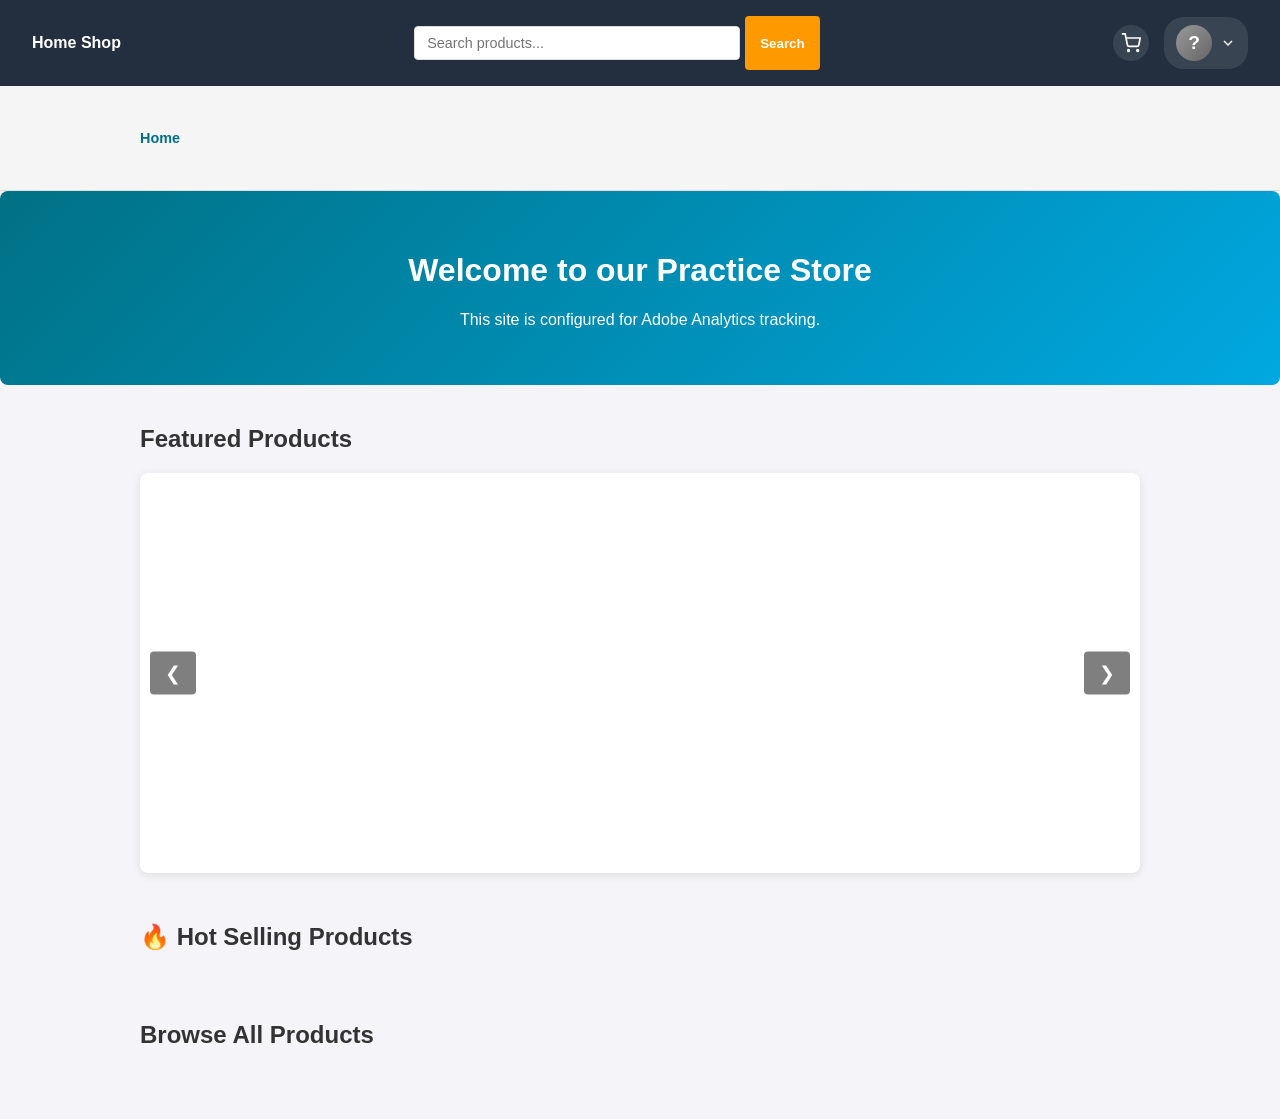
==== index.html @ 01c0d184 "data layer 1" ====
<!DOCTYPE html>
<html lang="en">
<head>
    <meta charset="UTF-8">
    <title>Home - Analytics Shop</title>
    <link rel="stylesheet" href="css/style.css">

    <script>
        window.dataLayer = window.dataLayer || [];
        window.dataLayer.push({
            'event': 'page_view',
            'page': {
                'pageName': 'home page',
                'pageTitle': 'Welcome to Our E-commerce Store',
                'pageType': 'home',
                'language': 'en-US',
                'region': 'North America'
            },
            'device': {
                'deviceType': 'desktop'
            }
        });

        // Initialize digitalData if you are using Adobe's W3C standard
        window.digitalData = window.digitalData || {};
    </script>

    <script>(function(w,d,s,l,i){w[l]=w[l]||[];w[l].push({'gtm.start':
    new Date().getTime(),event:'gtm.js'});var f=d.getElementsByTagName(s)[0],
    j=d.createElement(s),dl=l!='dataLayer'?'&l='+l:'';j.async=true;j.src=
    'https://www.googletagmanager.com/gtm.js?id='+i+dl;f.parentNode.insertBefore(j,f);
    })(window,document,'script','dataLayer','GTM-P7W4HKLP');</script>

    <script async src="https://www.googletagmanager.com/gtag/js?id=G-9Z0FHZN03D"></script>
    <script>
        function gtag(){dataLayer.push(arguments);}
        gtag('js', new Date());
        gtag('config', 'G-9Z0FHZN03D');
    </script>
</head>
<body>
<!-- Google Tag Manager (noscript) -->
<noscript><iframe src="https://www.googletagmanager.com/ns.html?id=GTM-P7W4HKLP"
height="0" width="0" style="display:none;visibility:hidden"></iframe></noscript>
<!-- End Google Tag Manager (noscript) -->
    <script src="js/db-init.js"></script>
    <script src="js/data.js"></script>
    <script src="js/analytics.js"></script>
    <script src="js/search.js"></script>
    <nav id="global-nav" style="display: flex; align-items: center; justify-content: space-between;">
    <div class="nav-links">
        <a href="index.html">Home</a>
        <a href="plp.html">Shop</a>
    </div>
    <div style="flex: 1; display: flex; justify-content: center; margin: 0 20px;">
        <input type="text" id="global-search" placeholder="Search products..." style="padding: 8px 12px; width: 300px; border: 1px solid #ddd; border-radius: 4px; font-size: 0.9rem;">
        <button onclick="performGlobalSearch()" style="padding: 8px 15px; background: #FF9900; color: white; border: none; border-radius: 4px; margin-left: 5px; cursor: pointer; font-weight: bold;">Search</button>
    </div>
    <div style="display: flex; align-items: center; gap: 15px;">
        <a href="cart.html" title="Shopping Cart" style="display: flex; align-items: center; justify-content: center; width: 36px; height: 36px; background: rgba(255, 255, 255, 0.1); border-radius: 50%; transition: background 0.3s; text-decoration: none;" onmouseover="this.style.background='rgba(255, 255, 255, 0.2)'" onmouseout="this.style.background='rgba(255, 255, 255, 0.1)'">
            <svg width="20" height="20" viewBox="0 0 24 24" fill="none" stroke="white" stroke-width="2">
                <circle cx="9" cy="21" r="1"></circle>
                <circle cx="20" cy="21" r="1"></circle>
                <path d="M1 1h4l2.68 13.39a2 2 0 0 0 2 1.61h9.72a2 2 0 0 0 2-1.61L23 6H6"></path>
            </svg>
        </a>
        <div class="auth-links" id="auth-ui">
        </div>
    </div>
</nav>

<script src="js/auth.js"></script>
<script>
    function renderNav() {
        const authUI = document.getElementById('auth-ui');
        const user = JSON.parse(localStorage.getItem('currentUser'));

        if (user) {
            const username = user.email.split('@')[0];
            const avatarLetter = username.charAt(0).toUpperCase();
            authUI.innerHTML = `
                <div class="user-profile-dropdown" style="position: relative;">
                    <div class="avatar-button" style="display: flex; align-items: center; gap: 10px; cursor: pointer; padding: 8px 12px; border-radius: 20px; background: rgba(255, 255, 255, 0.1); transition: background 0.3s;">
                        <div style="width: 36px; height: 36px; background: linear-gradient(135deg, #FF9900, #FF6B35); border-radius: 50%; display: flex; align-items: center; justify-content: center; color: white; font-weight: bold; font-size: 1.1rem;">
                            ${avatarLetter}
                        </div>
                        <span style="color: white; font-weight: bold; display: none;" class="username-text">${username}</span>
                        <svg width="16" height="16" viewBox="0 0 24 24" fill="none" stroke="white" stroke-width="2">
                            <polyline points="6 9 12 15 18 9"></polyline>
                        </svg>
                    </div>
                    <div class="dropdown-menu" style="position: absolute; top: 100%; right: 0; background: white; border-radius: 8px; box-shadow: 0 4px 12px rgba(0,0,0,0.15); min-width: 200px; opacity: 0; visibility: hidden; transform: translateY(-10px); transition: all 0.3s; z-index: 1000; margin-top: 5px;">
                        <div style="padding: 12px 16px; border-bottom: 1px solid #eee;">
                            <p style="margin: 0; font-weight: bold; color: #232f3e;">${username}</p>
                            <p style="margin: 5px 0 0 0; font-size: 0.85rem; color: #666;">${user.email}</p>
                            ${user.role === 'admin' ? '<p style="margin: 5px 0 0 0; font-size: 0.85rem; color: #FF9900; font-weight: bold;">👨‍💼 Admin User</p>' : ''}
                        </div>
                        <a href="admin/dashboard.html" style="display: ${user.role === 'admin' ? 'block' : 'none'}; padding: 12px 16px; color: #FF9900; text-decoration: none; border-bottom: 1px solid #eee; font-weight: bold; transition: background 0.2s;" onmouseover="this.style.background='#f5f5f5'" onmouseout="this.style.background='white'">Back Office</a>
                        <a href="#" onclick="auth.logout(); return false;" style="display: block; padding: 12px 16px; color: #B12704; text-decoration: none; transition: background 0.2s;" onmouseover="this.style.background='#f5f5f5'" onmouseout="this.style.background='white'">Logout</a>
                    </div>
                </div>
            `;
            
            // Add hover functionality
            const profileDropdown = document.querySelector('.user-profile-dropdown');
            const avatarButton = profileDropdown.querySelector('.avatar-button');
            const dropdownMenu = profileDropdown.querySelector('.dropdown-menu');
            
            avatarButton.addEventListener('mouseenter', () => {
                dropdownMenu.style.opacity = '1';
                dropdownMenu.style.visibility = 'visible';
                dropdownMenu.style.transform = 'translateY(0)';
                avatarButton.style.background = 'rgba(255, 255, 255, 0.2)';
            });
            
            profileDropdown.addEventListener('mouseleave', () => {
                dropdownMenu.style.opacity = '0';
                dropdownMenu.style.visibility = 'hidden';
                dropdownMenu.style.transform = 'translateY(-10px)';
                avatarButton.style.background = 'rgba(255, 255, 255, 0.1)';
            });
        } else {
            authUI.innerHTML = `
                <div class="auth-links-dropdown" style="position: relative;">
                    <div class="avatar-button" style="display: flex; align-items: center; gap: 8px; cursor: pointer; padding: 8px 12px; border-radius: 20px; background: rgba(255, 255, 255, 0.1); transition: background 0.3s;">
                        <div style="width: 36px; height: 36px; background: linear-gradient(135deg, #999, #666); border-radius: 50%; display: flex; align-items: center; justify-content: center; color: white; font-weight: bold; font-size: 1.2rem;">?</div>
                        <svg width="16" height="16" viewBox="0 0 24 24" fill="none" stroke="white" stroke-width="2">
                            <polyline points="6 9 12 15 18 9"></polyline>
                        </svg>
                    </div>
                    <div class="dropdown-menu" style="position: absolute; top: 100%; right: 0; background: white; border-radius: 8px; box-shadow: 0 4px 12px rgba(0,0,0,0.15); min-width: 180px; opacity: 0; visibility: hidden; transform: translateY(-10px); transition: all 0.3s; z-index: 1000; margin-top: 5px;">
                        <a href="login.html" style="display: block; padding: 12px 16px; color: #007185; text-decoration: none; border-bottom: 1px solid #eee; font-weight: bold; transition: background 0.2s;" onmouseover="this.style.background='#f5f5f5'" onmouseout="this.style.background='white'">Login</a>
                        <a href="register.html" style="display: block; padding: 12px 16px; color: #FF9900; text-decoration: none; font-weight: bold; transition: background 0.2s;" onmouseover="this.style.background='#f5f5f5'" onmouseout="this.style.background='white'">Register</a>
                    </div>
                </div>
            `;
            
            // Add hover functionality for guest
            const authDropdown = document.querySelector('.auth-links-dropdown');
            const guestAvatarButton = authDropdown.querySelector('.avatar-button');
            const guestDropdownMenu = authDropdown.querySelector('.dropdown-menu');
            
            guestAvatarButton.addEventListener('mouseenter', () => {
                guestDropdownMenu.style.opacity = '1';
                guestDropdownMenu.style.visibility = 'visible';
                guestDropdownMenu.style.transform = 'translateY(0)';
                guestAvatarButton.style.background = 'rgba(255, 255, 255, 0.2)';
            });
            
            authDropdown.addEventListener('mouseleave', () => {
                guestDropdownMenu.style.opacity = '0';
                guestDropdownMenu.style.visibility = 'hidden';
                guestDropdownMenu.style.transform = 'translateY(-10px)';
                guestAvatarButton.style.background = 'rgba(255, 255, 255, 0.1)';
            });
        }
    }
    renderNav();
</script>
    <div style="background: #f5f5f5; padding: 12px 0; border-bottom: 1px solid #ddd;">
        <div class="container" style="font-size: 0.9rem; color: #666;">
            <a href="index.html" style="color: #007185; text-decoration: none; font-weight: bold;">Home</a>
        </div>
    </div>

    <header class="banner">
        <h1>Welcome to our Practice Store</h1>
        <p>This site is configured for Adobe Analytics tracking.</p>
    </header>

    <div class="container" style="margin-top: 40px;">
        <h2 style="margin-bottom: 20px;">Featured Products</h2>
        <div id="carousel" style="background: white; border-radius: 8px; overflow: hidden; box-shadow: 0 2px 10px rgba(0,0,0,0.1); position: relative; height: 400px;">
            <div id="carousel-container" style="display: flex; transition: transform 0.5s ease-in-out; height: 100%;"></div>
            <button onclick="prevSlide()" style="position: absolute; left: 10px; top: 50%; transform: translateY(-50%); background: rgba(0,0,0,0.5); color: white; border: none; padding: 10px 15px; border-radius: 4px; cursor: pointer; z-index: 10; font-size: 1.2rem;">❮</button>
            <button onclick="nextSlide()" style="position: absolute; right: 10px; top: 50%; transform: translateY(-50%); background: rgba(0,0,0,0.5); color: white; border: none; padding: 10px 15px; border-radius: 4px; cursor: pointer; z-index: 10; font-size: 1.2rem;">❯</button>
            <div id="carousel-dots" style="position: absolute; bottom: 15px; left: 50%; transform: translateX(-50%); display: flex; gap: 8px; z-index: 10;"></div>
        </div>
    </div>

    <div class="container" style="margin-top: 50px;">
        <h2 style="margin-bottom: 20px;">🔥 Hot Selling Products</h2>
        <div id="hot-products" style="display: grid; grid-template-columns: repeat(auto-fit, minmax(200px, 1fr)); gap: 20px; margin-bottom: 40px;"></div>
    </div>

    <div class="container" style="margin-top: 50px; margin-bottom: 50px;">
        <h2 style="margin-bottom: 20px;">Browse All Products</h2>
        <div id="products-grid" style="display: grid; grid-template-columns: repeat(auto-fit, minmax(220px, 1fr)); gap: 20px;"></div>
    </div>

    <script src="js/analytics.js"></script>
    <script>
        let allProducts = [], currentSlide = 0;
        digitalData.page = { pageName: "home_page", pageType: "home", siteSection: "main" };
        
        fetch('https://dummyjson.com/products?limit=100')
            .then(res => res.json())
            .then(data => {
                allProducts = data.products;
                setupCarousel(allProducts.slice(0, 5));
                const hotProducts = allProducts.filter(p => p.rating >= 4.5).slice(0, 6);
                displayHotProducts(hotProducts);
                displayProductsGrid(allProducts.slice(0, 20));
                analytics.trackPageView();
            });

        function setupCarousel(products) {
            const carousel = document.getElementById('carousel-container');
            const dots = document.getElementById('carousel-dots');
            carousel.innerHTML = '';
            dots.innerHTML = '';
            
            products.forEach((p, idx) => {
                const slide = document.createElement('div');
                slide.style.cssText = 'min-width: 100%; display: flex; align-items: center; justify-content: space-around; padding: 30px; background: linear-gradient(135deg, #f5f5f5, #fff);';
                slide.innerHTML = `<div style="flex: 1; text-align: center;"><img src="${p.thumbnail}" alt="${p.title}" style="max-height: 300px; max-width: 90%; object-fit: contain; border-radius: 8px;"></div><div style="flex: 1; padding-left: 40px;"><h3 style="font-size: 1.5rem; margin: 10px 0; color: #232f3e;">${p.title}</h3><p style="color: #666; margin: 15px 0; line-height: 1.6;">${p.description.substring(0, 100)}...</p><p style="font-size: 1.5rem; color: #B12704; font-weight: bold; margin: 15px 0;">$${p.price.toFixed(2)}</p><p style="color: #FF9900; font-size: 1.1rem;">⭐ ${p.rating.toFixed(1)}</p><a href="pdp.html?id=${p.id}" onclick="analytics.trackAction('carousel_click', {productId: ${p.id}})" style="display: inline-block; margin-top: 15px; padding: 10px 30px; background: #FF9900; color: white; text-decoration: none; border-radius: 4px; font-weight: bold; cursor: pointer;">Shop Now</a></div>`;
                carousel.appendChild(slide);
                
                const dot = document.createElement('button');
                dot.style.cssText = 'width: 10px; height: 10px; border-radius: 50%; border: none; cursor: pointer; background: ' + (idx === 0 ? '#FF9900' : '#ccc');
                dot.onclick = () => goToSlide(idx);
                dots.appendChild(dot);
            });
        }

        function displayHotProducts(products) {
            const container = document.getElementById('hot-products');
            container.innerHTML = '';
            products.forEach(p => {
                const card = document.createElement('div');
                card.innerHTML = `<div style="background: white; border-radius: 8px; overflow: hidden; box-shadow: 0 2px 8px rgba(0,0,0,0.1); transition: transform 0.2s;" onmouseover="this.style.transform='scale(1.05)'" onmouseout="this.style.transform='scale(1)'"><div style="position: relative; height: 180px;"><img src="${p.thumbnail}" alt="${p.title}" style="width: 100%; height: 100%; object-fit: cover;"><div style="position: absolute; top: 10px; right: 10px; background: #FF6B6B; color: white; padding: 5px 10px; border-radius: 4px; font-weight: bold; font-size: 0.85rem;">HOT</div></div><div style="padding: 15px;"><h4 style="margin: 0 0 10px 0; font-size: 0.95rem; min-height: 40px;">${p.title}</h4><p style="color: #FF9900; margin: 8px 0;">⭐ ${p.rating.toFixed(1)}</p><p style="font-size: 1.2rem; color: #B12704; font-weight: bold; margin: 10px 0;">$${p.price.toFixed(2)}</p><a href="pdp.html?id=${p.id}" onclick="analytics.trackAction('hot_product', {id: ${p.id}})" style="display: block; text-align: center; padding: 8px; background: #FFA500; color: white; text-decoration: none; border-radius: 4px; font-weight: bold;">View</a></div></div>`;
                container.appendChild(card);
            });
        }

        function displayProductsGrid(products) {
            const container = document.getElementById('products-grid');
            container.innerHTML = '';
            products.forEach(p => {
                const card = document.createElement('div');
                card.innerHTML = `<div style="background: white; border-radius: 8px; overflow: hidden; box-shadow: 0 2px 5px rgba(0,0,0,0.1); transition: transform 0.2s;" onmouseover="this.style.transform='scale(1.05)'" onmouseout="this.style.transform='scale(1)'"><div style="height: 160px;"><img src="${p.thumbnail}" alt="${p.title}" style="width: 100%; height: 100%; object-fit: cover;"></div><div style="padding: 12px;"><h4 style="margin: 0 0 8px 0; font-size: 0.9rem; min-height: 35px;">${p.title}</h4><p style="color: #FF9900; font-size: 0.85rem; margin: 5px 0;">⭐ ${p.rating.toFixed(1)}</p><p style="font-size: 1.1rem; color: #B12704; font-weight: bold; margin: 8px 0;">$${p.price.toFixed(2)}</p><a href="pdp.html?id=${p.id}" onclick="analytics.trackAction('home_click', {id: ${p.id}})" style="display: block; text-align: center; padding: 6px; background: #007185; color: white; text-decoration: none; border-radius: 4px; font-size: 0.9rem;">Details</a></div></div>`;
                container.appendChild(card);
            });
        }

        function nextSlide() { currentSlide = (currentSlide + 1) % 5; updateCarousel(); }
        function prevSlide() { currentSlide = (currentSlide - 1 + 5) % 5; updateCarousel(); }
        function goToSlide(index) { currentSlide = index; updateCarousel(); }
        function updateCarousel() {
            document.getElementById('carousel-container').style.transform = `translateX(${-currentSlide * 100}%)`;
            document.querySelectorAll('#carousel-dots button').forEach((dot, idx) => {
                dot.style.background = idx === currentSlide ? '#FF9900' : '#ccc';
            });
        }
    </script>
</body>
</html>
---- css/style.css ----
/* General Reset */
body {
    font-family: 'Segoe UI', Tahoma, Geneva, Verdana, sans-serif;
    margin: 0;
    padding: 0;
    background-color: #f4f4f9;
    color: #333;
}

/* Navigation */
nav {
    background: #232f3e;
    padding: 1rem 2rem;
    display: flex;
    gap: 20px;
}

nav a {
    color: white;
    text-decoration: none;
    font-weight: bold;
}

nav a:hover {
    text-decoration: underline;
}

/* Container */
.container {
    max-width: 1000px;
    margin: 2rem auto;
    padding: 0 20px;
}

/* Banner */
.banner {
    background: linear-gradient(135deg, #007185, #00a8e1);
    color: white;
    padding: 40px;
    text-align: center;
    border-radius: 8px;
    margin-bottom: 20px;
}

/* Product Grid */
#product-list {
    display: grid;
    grid-template-columns: repeat(auto-fit, minmax(250px, 1fr));
    gap: 20px;
}

.product-card {
    background: white;
    padding: 20px;
    border-radius: 8px;
    box-shadow: 0 2px 5px rgba(0,0,0,0.1);
    text-align: center;
}

.product-card img {
    max-width: 100%;
    height: auto;
    border-radius: 4px;
}

.product-card h3 {
    font-size: 1.1rem;
    margin: 15px 0;
}

.btn {
    display: inline-block;
    background: #ffd814;
    color: #0f1111;
    padding: 10px 20px;
    border-radius: 20px;
    text-decoration: none;
    border: 1px solid #fcd200;
    cursor: pointer;
    font-size: 0.9rem;
}

.btn:hover {
    background: #f7ca00;
}

/* Cart & Forms */
.cart-item {
    display: flex;
    justify-content: space-between;
    background: white;
    padding: 15px;
    margin-bottom: 10px;
    border-radius: 5px;
}

input[type="text"], input[type="email"], select {
    width: 100%;
    padding: 10px;
    margin: 10px 0;
    border: 1px solid #ccc;
    border-radius: 4px;
}
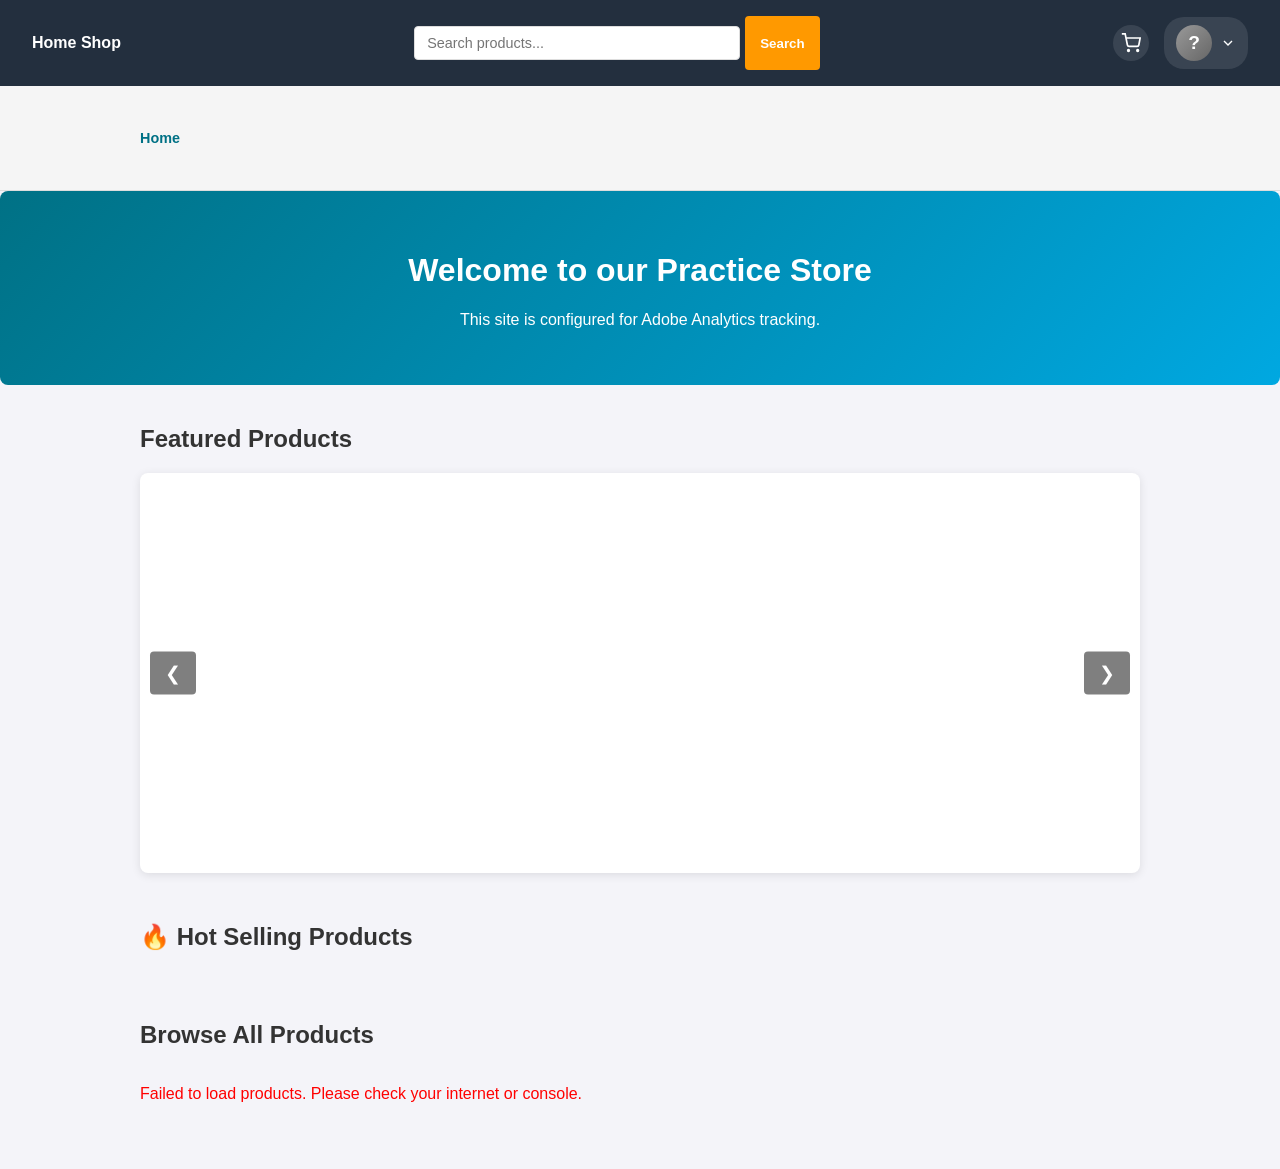
==== commit 15ce659c: "updated product" ====
--- a/index.html
+++ b/index.html
@@ -8,7 +8,7 @@
     <script>
         window.dataLayer = window.dataLayer || [];
         window.dataLayer.push({
-            'event': 'page_view',
+            'event': 'pageView_home',
             'page': {
                 'pageName': 'home page',
                 'pageTitle': 'Welcome to Our E-commerce Store',
@@ -21,8 +21,7 @@
             }
         });
 
-        // Initialize digitalData if you are using Adobe's W3C standard
-        window.digitalData = window.digitalData || {};
+        
     </script>
 
     <script>(function(w,d,s,l,i){w[l]=w[l]||[];w[l].push({'gtm.start':
@@ -190,68 +189,42 @@
 
     <script src="js/analytics.js"></script>
     <script>
-        let allProducts = [], currentSlide = 0;
-        digitalData.page = { pageName: "home_page", pageType: "home", siteSection: "main" };
-        
-        fetch('https://dummyjson.com/products?limit=100')
-            .then(res => res.json())
-            .then(data => {
+    let allProducts = [], currentSlide = 0;
+    
+    // 1. Safely initialize digitalData if it doesn't exist
+    window.digitalData = window.digitalData || {};
+    digitalData.page = { pageName: "home_page", pageType: "home", siteSection: "main" };
+    
+    // 2. Add Error Handling to your fetch
+    console.log("Attempting to fetch products...");
+    
+    fetch('https://dummyjson.com/products?limit=100')
+        .then(res => {
+            if (!res.ok) throw new Error("Network response was not ok");
+            return res.json();
+        })
+        .then(data => {
+            console.log("Data received:", data);
+            if (data && data.products) {
                 allProducts = data.products;
                 setupCarousel(allProducts.slice(0, 5));
                 const hotProducts = allProducts.filter(p => p.rating >= 4.5).slice(0, 6);
                 displayHotProducts(hotProducts);
                 displayProductsGrid(allProducts.slice(0, 20));
-                analytics.trackPageView();
-            });
-
-        function setupCarousel(products) {
-            const carousel = document.getElementById('carousel-container');
-            const dots = document.getElementById('carousel-dots');
-            carousel.innerHTML = '';
-            dots.innerHTML = '';
-            
-            products.forEach((p, idx) => {
-                const slide = document.createElement('div');
-                slide.style.cssText = 'min-width: 100%; display: flex; align-items: center; justify-content: space-around; padding: 30px; background: linear-gradient(135deg, #f5f5f5, #fff);';
-                slide.innerHTML = `<div style="flex: 1; text-align: center;"><img src="${p.thumbnail}" alt="${p.title}" style="max-height: 300px; max-width: 90%; object-fit: contain; border-radius: 8px;"></div><div style="flex: 1; padding-left: 40px;"><h3 style="font-size: 1.5rem; margin: 10px 0; color: #232f3e;">${p.title}</h3><p style="color: #666; margin: 15px 0; line-height: 1.6;">${p.description.substring(0, 100)}...</p><p style="font-size: 1.5rem; color: #B12704; font-weight: bold; margin: 15px 0;">$${p.price.toFixed(2)}</p><p style="color: #FF9900; font-size: 1.1rem;">⭐ ${p.rating.toFixed(1)}</p><a href="pdp.html?id=${p.id}" onclick="analytics.trackAction('carousel_click', {productId: ${p.id}})" style="display: inline-block; margin-top: 15px; padding: 10px 30px; background: #FF9900; color: white; text-decoration: none; border-radius: 4px; font-weight: bold; cursor: pointer;">Shop Now</a></div>`;
-                carousel.appendChild(slide);
                 
-                const dot = document.createElement('button');
-                dot.style.cssText = 'width: 10px; height: 10px; border-radius: 50%; border: none; cursor: pointer; background: ' + (idx === 0 ? '#FF9900' : '#ccc');
-                dot.onclick = () => goToSlide(idx);
-                dots.appendChild(dot);
-            });
-        }
-
-        function displayHotProducts(products) {
-            const container = document.getElementById('hot-products');
-            container.innerHTML = '';
-            products.forEach(p => {
-                const card = document.createElement('div');
-                card.innerHTML = `<div style="background: white; border-radius: 8px; overflow: hidden; box-shadow: 0 2px 8px rgba(0,0,0,0.1); transition: transform 0.2s;" onmouseover="this.style.transform='scale(1.05)'" onmouseout="this.style.transform='scale(1)'"><div style="position: relative; height: 180px;"><img src="${p.thumbnail}" alt="${p.title}" style="width: 100%; height: 100%; object-fit: cover;"><div style="position: absolute; top: 10px; right: 10px; background: #FF6B6B; color: white; padding: 5px 10px; border-radius: 4px; font-weight: bold; font-size: 0.85rem;">HOT</div></div><div style="padding: 15px;"><h4 style="margin: 0 0 10px 0; font-size: 0.95rem; min-height: 40px;">${p.title}</h4><p style="color: #FF9900; margin: 8px 0;">⭐ ${p.rating.toFixed(1)}</p><p style="font-size: 1.2rem; color: #B12704; font-weight: bold; margin: 10px 0;">$${p.price.toFixed(2)}</p><a href="pdp.html?id=${p.id}" onclick="analytics.trackAction('hot_product', {id: ${p.id}})" style="display: block; text-align: center; padding: 8px; background: #FFA500; color: white; text-decoration: none; border-radius: 4px; font-weight: bold;">View</a></div></div>`;
-                container.appendChild(card);
-            });
-        }
-
-        function displayProductsGrid(products) {
-            const container = document.getElementById('products-grid');
-            container.innerHTML = '';
-            products.forEach(p => {
-                const card = document.createElement('div');
-                card.innerHTML = `<div style="background: white; border-radius: 8px; overflow: hidden; box-shadow: 0 2px 5px rgba(0,0,0,0.1); transition: transform 0.2s;" onmouseover="this.style.transform='scale(1.05)'" onmouseout="this.style.transform='scale(1)'"><div style="height: 160px;"><img src="${p.thumbnail}" alt="${p.title}" style="width: 100%; height: 100%; object-fit: cover;"></div><div style="padding: 12px;"><h4 style="margin: 0 0 8px 0; font-size: 0.9rem; min-height: 35px;">${p.title}</h4><p style="color: #FF9900; font-size: 0.85rem; margin: 5px 0;">⭐ ${p.rating.toFixed(1)}</p><p style="font-size: 1.1rem; color: #B12704; font-weight: bold; margin: 8px 0;">$${p.price.toFixed(2)}</p><a href="pdp.html?id=${p.id}" onclick="analytics.trackAction('home_click', {id: ${p.id}})" style="display: block; text-align: center; padding: 6px; background: #007185; color: white; text-decoration: none; border-radius: 4px; font-size: 0.9rem;">Details</a></div></div>`;
-                container.appendChild(card);
-            });
-        }
-
-        function nextSlide() { currentSlide = (currentSlide + 1) % 5; updateCarousel(); }
-        function prevSlide() { currentSlide = (currentSlide - 1 + 5) % 5; updateCarousel(); }
-        function goToSlide(index) { currentSlide = index; updateCarousel(); }
-        function updateCarousel() {
-            document.getElementById('carousel-container').style.transform = `translateX(${-currentSlide * 100}%)`;
-            document.querySelectorAll('#carousel-dots button').forEach((dot, idx) => {
-                dot.style.background = idx === currentSlide ? '#FF9900' : '#ccc';
-            });
-        }
-    </script>
+                // Ensure analytics only runs if it exists
+                if (typeof analytics !== 'undefined') {
+                    analytics.trackPageView();
+                }
+            } else {
+                console.error("Products not found in the response");
+            }
+        })
+        .catch(err => {
+            console.error("Fetch error:", err);
+            document.getElementById('products-grid').innerHTML = 
+                `<p style="color:red;">Failed to load products. Please check your internet or console.</p>`;
+        });
+</script>
 </body>
 </html>
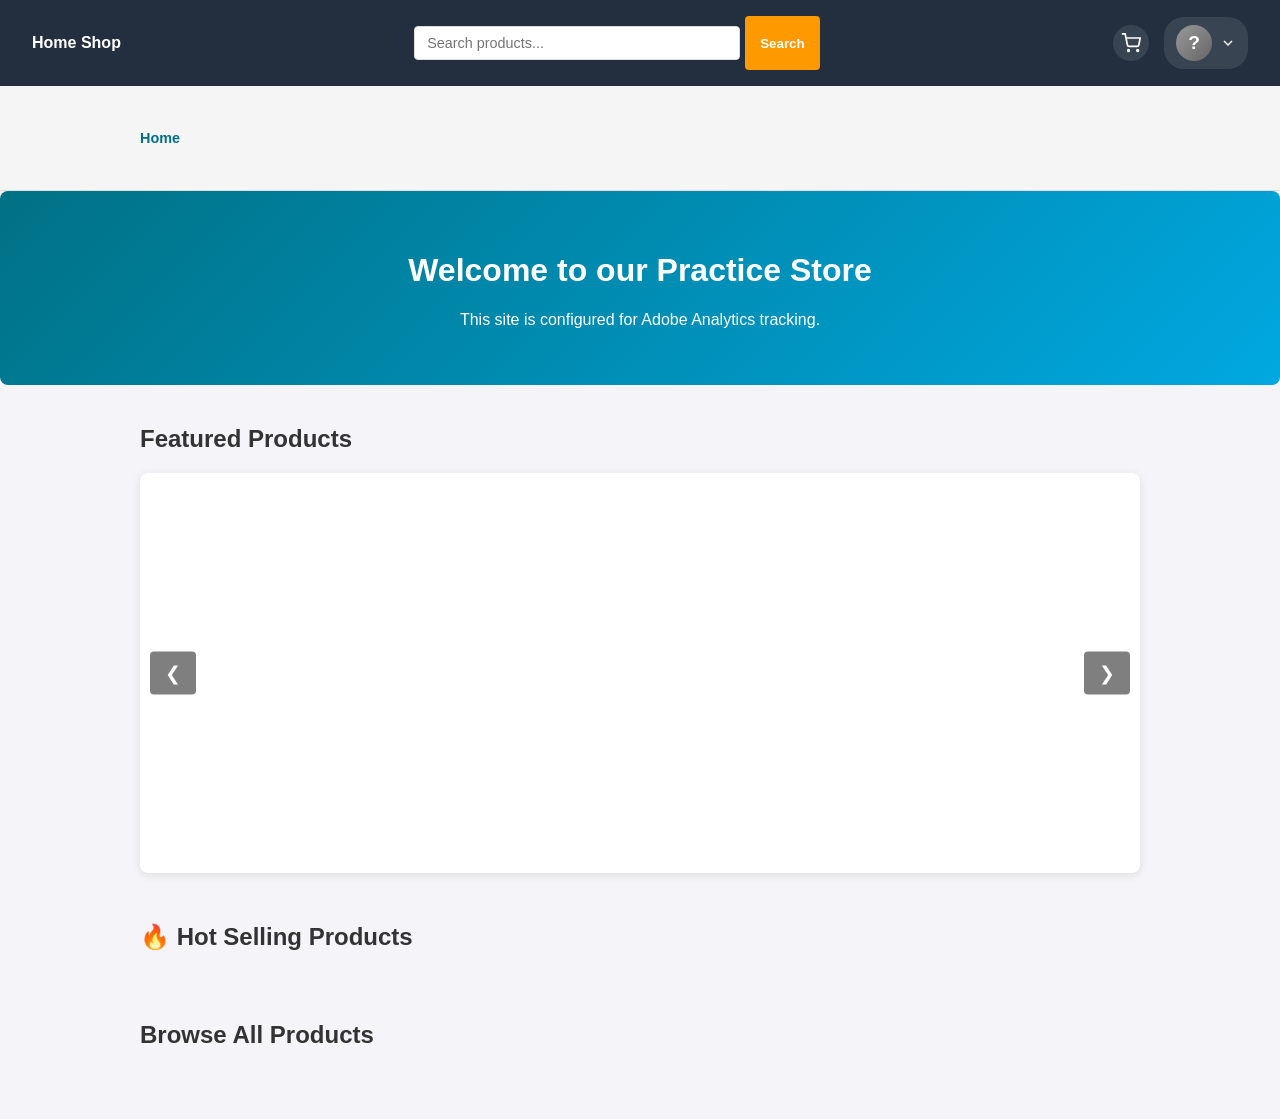
==== commit d5de50e0: "undone product changes" ====
--- a/index.html
+++ b/index.html
@@ -189,42 +189,68 @@
 
     <script src="js/analytics.js"></script>
     <script>
-    let allProducts = [], currentSlide = 0;
-    
-    // 1. Safely initialize digitalData if it doesn't exist
-    window.digitalData = window.digitalData || {};
-    digitalData.page = { pageName: "home_page", pageType: "home", siteSection: "main" };
-    
-    // 2. Add Error Handling to your fetch
-    console.log("Attempting to fetch products...");
-    
-    fetch('https://dummyjson.com/products?limit=100')
-        .then(res => {
-            if (!res.ok) throw new Error("Network response was not ok");
-            return res.json();
-        })
-        .then(data => {
-            console.log("Data received:", data);
-            if (data && data.products) {
+        let allProducts = [], currentSlide = 0;
+        digitalData.page = { pageName: "home_page", pageType: "home", siteSection: "main" };
+        
+        fetch('https://dummyjson.com/products?limit=100')
+            .then(res => res.json())
+            .then(data => {
                 allProducts = data.products;
                 setupCarousel(allProducts.slice(0, 5));
                 const hotProducts = allProducts.filter(p => p.rating >= 4.5).slice(0, 6);
                 displayHotProducts(hotProducts);
                 displayProductsGrid(allProducts.slice(0, 20));
+                analytics.trackPageView();
+            });
+
+        function setupCarousel(products) {
+            const carousel = document.getElementById('carousel-container');
+            const dots = document.getElementById('carousel-dots');
+            carousel.innerHTML = '';
+            dots.innerHTML = '';
+            
+            products.forEach((p, idx) => {
+                const slide = document.createElement('div');
+                slide.style.cssText = 'min-width: 100%; display: flex; align-items: center; justify-content: space-around; padding: 30px; background: linear-gradient(135deg, #f5f5f5, #fff);';
+                slide.innerHTML = `<div style="flex: 1; text-align: center;"><img src="${p.thumbnail}" alt="${p.title}" style="max-height: 300px; max-width: 90%; object-fit: contain; border-radius: 8px;"></div><div style="flex: 1; padding-left: 40px;"><h3 style="font-size: 1.5rem; margin: 10px 0; color: #232f3e;">${p.title}</h3><p style="color: #666; margin: 15px 0; line-height: 1.6;">${p.description.substring(0, 100)}...</p><p style="font-size: 1.5rem; color: #B12704; font-weight: bold; margin: 15px 0;">$${p.price.toFixed(2)}</p><p style="color: #FF9900; font-size: 1.1rem;">⭐ ${p.rating.toFixed(1)}</p><a href="pdp.html?id=${p.id}" onclick="analytics.trackAction('carousel_click', {productId: ${p.id}})" style="display: inline-block; margin-top: 15px; padding: 10px 30px; background: #FF9900; color: white; text-decoration: none; border-radius: 4px; font-weight: bold; cursor: pointer;">Shop Now</a></div>`;
+                carousel.appendChild(slide);
                 
-                // Ensure analytics only runs if it exists
-                if (typeof analytics !== 'undefined') {
-                    analytics.trackPageView();
-                }
-            } else {
-                console.error("Products not found in the response");
-            }
-        })
-        .catch(err => {
-            console.error("Fetch error:", err);
-            document.getElementById('products-grid').innerHTML = 
-                `<p style="color:red;">Failed to load products. Please check your internet or console.</p>`;
-        });
-</script>
+                const dot = document.createElement('button');
+                dot.style.cssText = 'width: 10px; height: 10px; border-radius: 50%; border: none; cursor: pointer; background: ' + (idx === 0 ? '#FF9900' : '#ccc');
+                dot.onclick = () => goToSlide(idx);
+                dots.appendChild(dot);
+            });
+        }
+
+        function displayHotProducts(products) {
+            const container = document.getElementById('hot-products');
+            container.innerHTML = '';
+            products.forEach(p => {
+                const card = document.createElement('div');
+                card.innerHTML = `<div style="background: white; border-radius: 8px; overflow: hidden; box-shadow: 0 2px 8px rgba(0,0,0,0.1); transition: transform 0.2s;" onmouseover="this.style.transform='scale(1.05)'" onmouseout="this.style.transform='scale(1)'"><div style="position: relative; height: 180px;"><img src="${p.thumbnail}" alt="${p.title}" style="width: 100%; height: 100%; object-fit: cover;"><div style="position: absolute; top: 10px; right: 10px; background: #FF6B6B; color: white; padding: 5px 10px; border-radius: 4px; font-weight: bold; font-size: 0.85rem;">HOT</div></div><div style="padding: 15px;"><h4 style="margin: 0 0 10px 0; font-size: 0.95rem; min-height: 40px;">${p.title}</h4><p style="color: #FF9900; margin: 8px 0;">⭐ ${p.rating.toFixed(1)}</p><p style="font-size: 1.2rem; color: #B12704; font-weight: bold; margin: 10px 0;">$${p.price.toFixed(2)}</p><a href="pdp.html?id=${p.id}" onclick="analytics.trackAction('hot_product', {id: ${p.id}})" style="display: block; text-align: center; padding: 8px; background: #FFA500; color: white; text-decoration: none; border-radius: 4px; font-weight: bold;">View</a></div></div>`;
+                container.appendChild(card);
+            });
+        }
+
+        function displayProductsGrid(products) {
+            const container = document.getElementById('products-grid');
+            container.innerHTML = '';
+            products.forEach(p => {
+                const card = document.createElement('div');
+                card.innerHTML = `<div style="background: white; border-radius: 8px; overflow: hidden; box-shadow: 0 2px 5px rgba(0,0,0,0.1); transition: transform 0.2s;" onmouseover="this.style.transform='scale(1.05)'" onmouseout="this.style.transform='scale(1)'"><div style="height: 160px;"><img src="${p.thumbnail}" alt="${p.title}" style="width: 100%; height: 100%; object-fit: cover;"></div><div style="padding: 12px;"><h4 style="margin: 0 0 8px 0; font-size: 0.9rem; min-height: 35px;">${p.title}</h4><p style="color: #FF9900; font-size: 0.85rem; margin: 5px 0;">⭐ ${p.rating.toFixed(1)}</p><p style="font-size: 1.1rem; color: #B12704; font-weight: bold; margin: 8px 0;">$${p.price.toFixed(2)}</p><a href="pdp.html?id=${p.id}" onclick="analytics.trackAction('home_click', {id: ${p.id}})" style="display: block; text-align: center; padding: 6px; background: #007185; color: white; text-decoration: none; border-radius: 4px; font-size: 0.9rem;">Details</a></div></div>`;
+                container.appendChild(card);
+            });
+        }
+
+        function nextSlide() { currentSlide = (currentSlide + 1) % 5; updateCarousel(); }
+        function prevSlide() { currentSlide = (currentSlide - 1 + 5) % 5; updateCarousel(); }
+        function goToSlide(index) { currentSlide = index; updateCarousel(); }
+        function updateCarousel() {
+            document.getElementById('carousel-container').style.transform = `translateX(${-currentSlide * 100}%)`;
+            document.querySelectorAll('#carousel-dots button').forEach((dot, idx) => {
+                dot.style.background = idx === currentSlide ? '#FF9900' : '#ccc';
+            });
+        }
+    </script>
 </body>
 </html>
